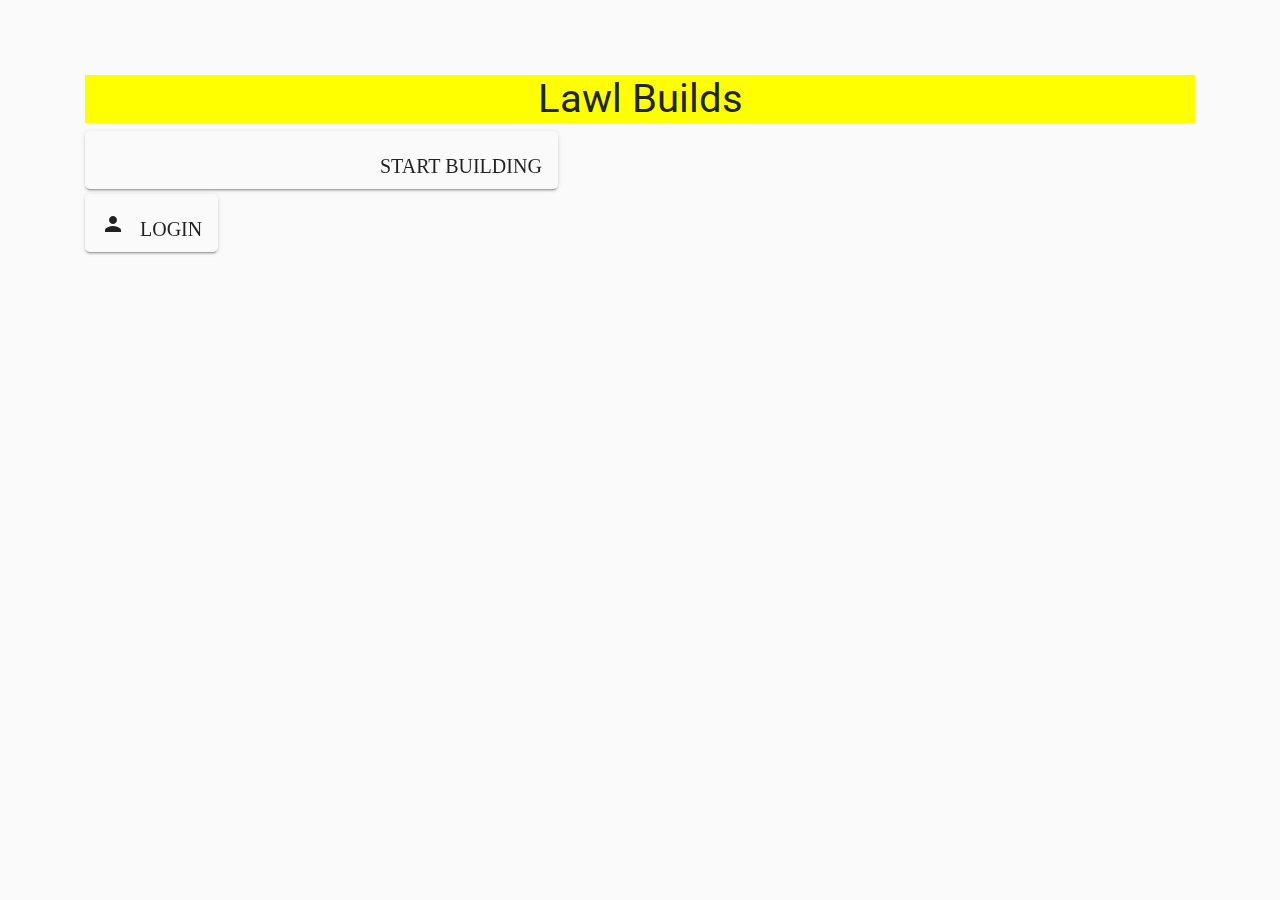
==== public/index.html @ fade8433 "guest login" ====
<!doctype html>
<html lang="en">

<head>
  <meta charset="utf-8">
  <meta name="viewport" content="width=device-width, initial-scale=1, shrink-to-fit=no">
  <link rel="stylesheet" href="https://fonts.googleapis.com/css?family=Roboto:300,400,500,700|Material+Icons">
  <link rel="stylesheet" href="styles/bootstrap-material-design.min.css">
  <!-- <link rel="stylesheet" href="https://www.gstatic.com/firebasejs/ui/4.6.1/firebase-ui-auth.css"> -->
  <link rel="stylesheet" href="styles/main.css">
  <title>Lawl Builds</title>
</head>

<body id="loginPage">
  <div class="container page-container">
    <div id="title">
    <h1 class="mx-auto">Lawl Builds</h1>
    </div>
    
    <div>
      <button id="guestButton" type="button" class="btn btn-raised btn-lg"><i class="material-icons">no_accounts</i>&nbsp;&nbsp;&nbsp;Start Building</button>
    </div>

    <div>
      <button id="loginButton" type="button" class="btn btn-raised btn-lg" data-toggle="modal" data-target="#newLogin"><i class="material-icons">person</i>&nbsp;&nbsp;&nbsp;Login</button>
    </div>
   
<!--Modal: Login / Register Form-->
<div class="modal fade" id="newLogin" tabindex="-1" role="dialog" aria-labelledby="myModalLabel" aria-hidden="true">
  <div class="modal-dialog cascading-modal" role="document">
    <div class="modal-content"><!--Content-->
      <div class="modal-c-tabs"><!--Modal tabs-->
        <ul class="nav nav-tabs md-tabs tabs-2 light-blue darken-3" role="tablist">
          <li class="nav-item">
            <a class="nav-link active" data-toggle="tab" href="#loginPanel" role="tab"><i class="fas fa-user mr-1"></i>
              Login</a>
          </li>
          <li class="nav-item">
            <a class="nav-link" data-toggle="tab" href="#registerPanel" role="tab"><i class="fas fa-user-plus mr-1"></i>
              Register</a>
          </li>
        </ul>
        <div class="tab-content">
          <div class="tab-pane fade in show active" id="loginPanel" role="tabpanel">
            <div class="modal-body mb-1">
              <div class="md-form form-sm">
                <label for="inputEmail" class=""></label>
                <input type="text" id="inputEmail" class="form-control" placeholder="Email">
              </div>
              <div class="md-form form-sm">
                <i class="fas fa-lock prefix"></i>
                <label for="inputPassword"></label>
                <input type="password" id="inputPassword" class="form-control" placeholder="Password">
              </div>
            </div>
            <!--Footer-->
            <div class="modal-footer">
              <button type="button" class="btn btn-outline-info" data-dismiss="modal">Close</button>
              <button id="submitLogin" type="button" class="btn btn-outline-info">Log in</button>
            </div>
          </div>

          <div class="tab-pane fade" id="registerPanel" role="tabpanel">
            <!--Body-->
            <div class="modal-body">
              <div class="md-form form-sm">
                <i class="fas fa-envelope prefix"></i>
                <label for="inputNewEmail"></label>
                <input type="text" id="inputNewEmail" class="form-control" placeholder="Email">
              </div>

              <div class="md-form form-sm">
                <i class="fas fa-lock prefix"></i>
                <label for="inputNewPassword"></label>
                <input type="password" id="inputNewPassword" class="form-control" placeholder="Password - 6 Digits or More">
              </div>

              <div class="md-form form-sm">
                <i class="fas fa-lock prefix"></i>
                <label for="inputRepeatPassword"></label>
                <input type="password" id="inputRepeatPassword" class="form-control" placeholder="Repeat Password">
              </div>
            </div>
            <!--Footer-->
            <div class="modal-footer">
              <button type="button" class="btn btn-outline-info waves-effect ml-auto" data-dismiss="modal">Close</button>
              <button id="newAccountButton" class="btn btn-outline-info">Create</button>
            </div>
          </div>
        </div>
      </div>
    </div>
  </div>
</div>

  <script src="scripts/jquery.min.js"></script>
  <script src="scripts/popper.js"></script>
  <script src="scripts/bootstrap-material-design.js"></script>
  <script>$("body").bootstrapMaterialDesign();</script>
  <script src="/__/firebase/7.18.0/firebase-app.js"></script>
  <script src="/__/firebase/7.18.0/firebase-analytics.js"></script>
  <script src="/__/firebase/7.18.0/firebase-auth.js"></script>
  <script src="/__/firebase/7.18.0/firebase-firestore.js"></script>
  <script src="/__/firebase/init.js"></script>
  <script src="scripts/main.js"></script>
</body>

</html>
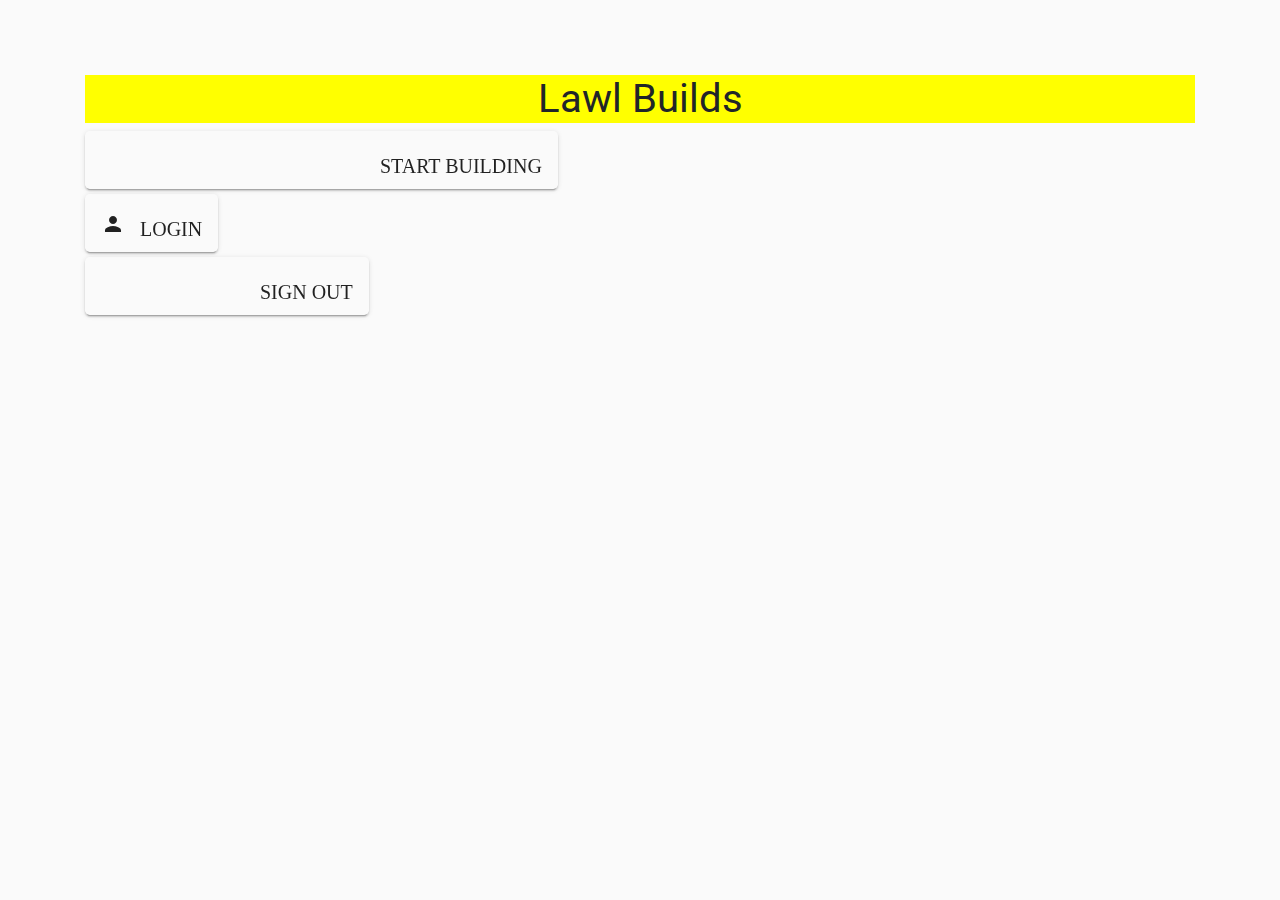
==== commit 75e1beb4: "login anon" ====
--- a/public/index.html
+++ b/public/index.html
@@ -18,11 +18,15 @@
     </div>
     
     <div>
-      <button id="guestButton" type="button" class="btn btn-raised btn-lg"><i class="material-icons">no_accounts</i>&nbsp;&nbsp;&nbsp;Start Building</button>
+      <button id="buildPageRedirect" type="button" class="btn btn-raised btn-lg"><i class="material-icons">no_accounts</i>&nbsp;&nbsp;&nbsp;Start Building</button>
     </div>
 
     <div>
       <button id="loginButton" type="button" class="btn btn-raised btn-lg" data-toggle="modal" data-target="#newLogin"><i class="material-icons">person</i>&nbsp;&nbsp;&nbsp;Login</button>
+    </div>
+
+    <div>
+      <button id="signOutButton" type="button" class="btn btn-raised btn-lg"><i class="material-icons">logout</i>&nbsp;&nbsp;&nbsp;Sign Out</button>
     </div>
    
 <!--Modal: Login / Register Form-->
@@ -84,7 +88,7 @@
             <!--Footer-->
             <div class="modal-footer">
               <button type="button" class="btn btn-outline-info waves-effect ml-auto" data-dismiss="modal">Close</button>
-              <button id="newAccountButton" class="btn btn-outline-info">Create</button>
+              <button id="submitNewAccount" class="btn btn-outline-info">Create</button>
             </div>
           </div>
         </div>
--- a/public/styles/main.css
+++ b/public/styles/main.css
@@ -82,6 +82,12 @@
     width: 100%;
 }
 
+.itemIMG {
+    float:left;
+    object-fit: cover;
+    width: 10%;
+}
+
 i {
     margin-top: 10px;
 }
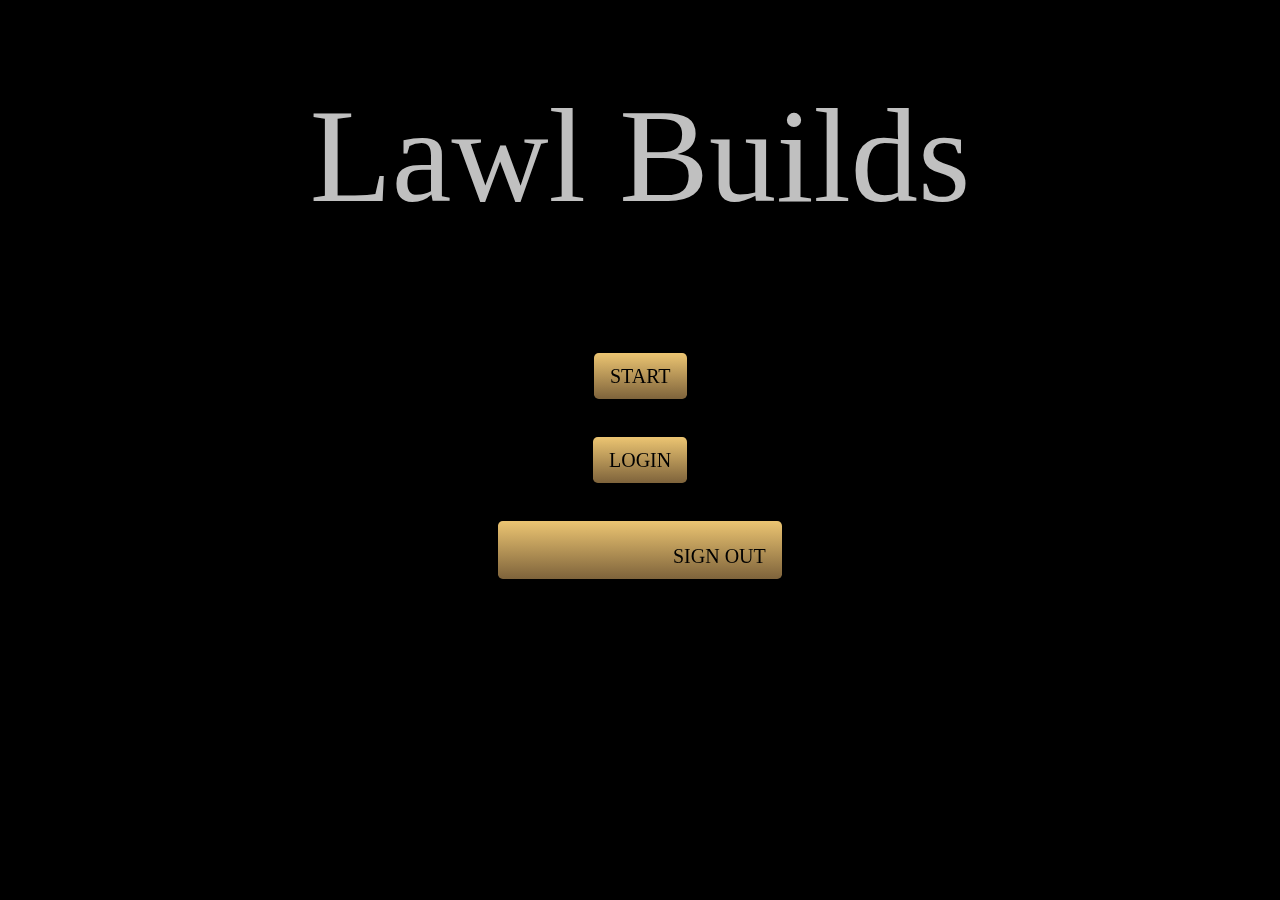
==== commit fcbef898: "css black mode" ====
--- a/public/index.html
+++ b/public/index.html
@@ -14,17 +14,17 @@
 <body id="loginPage">
   <div class="container page-container">
     <div id="title">
-    <h1 class="mx-auto">Lawl Builds</h1>
+    <h1 class="mx-auto scene-heading-mega">Lawl Builds</h1>
     </div>
-    
+    <hr>
     <div>
-      <button id="buildPageRedirect" type="button" class="btn btn-raised btn-lg"><i class="material-icons">no_accounts</i>&nbsp;&nbsp;&nbsp;Start Building</button>
+      <button id="buildPageRedirect" type="button" class="btn btn-lg">Start</button>
     </div>
-
+    <hr>
     <div>
-      <button id="loginButton" type="button" class="btn btn-raised btn-lg" data-toggle="modal" data-target="#newLogin"><i class="material-icons">person</i>&nbsp;&nbsp;&nbsp;Login</button>
+      <button id="loginButton" type="button" class="btn btn-lg" data-toggle="modal" data-target="#newLogin">Login</button>
     </div>
-
+    <hr>
     <div>
       <button id="signOutButton" type="button" class="btn btn-raised btn-lg"><i class="material-icons">logout</i>&nbsp;&nbsp;&nbsp;Sign Out</button>
     </div>
@@ -36,11 +36,11 @@
       <div class="modal-c-tabs"><!--Modal tabs-->
         <ul class="nav nav-tabs md-tabs tabs-2 light-blue darken-3" role="tablist">
           <li class="nav-item">
-            <a class="nav-link active" data-toggle="tab" href="#loginPanel" role="tab"><i class="fas fa-user mr-1"></i>
+            <a id = "loginTab" class="nav-link active" data-toggle="tab" href="#loginPanel" role="tab"><i class="fas fa-user mr-1"></i>
               Login</a>
           </li>
           <li class="nav-item">
-            <a class="nav-link" data-toggle="tab" href="#registerPanel" role="tab"><i class="fas fa-user-plus mr-1"></i>
+            <a id = "registerTab" class="nav-link" data-toggle="tab" href="#registerPanel" role="tab"><i class="fas fa-user-plus mr-1"></i>
               Register</a>
           </li>
         </ul>
@@ -70,13 +70,13 @@
               <div class="md-form form-sm">
                 <i class="fas fa-envelope prefix"></i>
                 <label for="inputNewEmail"></label>
-                <input type="text" id="inputNewEmail" class="form-control" placeholder="Email">
+                <input type="text" id="inputRegisterEmail" class="form-control" placeholder="Email">
               </div>
 
               <div class="md-form form-sm">
                 <i class="fas fa-lock prefix"></i>
                 <label for="inputNewPassword"></label>
-                <input type="password" id="inputNewPassword" class="form-control" placeholder="Password - 6 Digits or More">
+                <input type="password" id="inputRegisterPassword" class="form-control" placeholder="Password - 6 Digits or More">
               </div>
 
               <div class="md-form form-sm">
@@ -88,7 +88,7 @@
             <!--Footer-->
             <div class="modal-footer">
               <button type="button" class="btn btn-outline-info waves-effect ml-auto" data-dismiss="modal">Close</button>
-              <button id="submitNewAccount" class="btn btn-outline-info">Create</button>
+              <button id="submitRegisterAccount" class="btn btn-outline-info">Create</button>
             </div>
           </div>
         </div>
--- a/public/styles/main.css
+++ b/public/styles/main.css
@@ -1,12 +1,53 @@
 body {}
 
-#mainPage {
-    /* background-image: url("https://cdn.britannica.com/s:800x450,c:crop/66/195966-138-F9E7A828/facts-turtles.jpg"); */
-}
-
-#title{
-    background-color: yellow;
-}
+#loginPage {
+    background-color: black;
+    text-align: center;
+    background-image: url("https://lolstatic-a.akamaihd.net/frontpage/apps/prod/signup/en_US/8e94ec10717c7745c7506cd9597327cb3d12485b/assets/en_US/assets/divider.png");
+    /* background-image: url("https://lolstatic-a.akamaihd.net/frontpage/apps/prod/artbook/en_US/f31d8b829b603b4b65fdff2475bd0803ced0179d/assets/content/introduction/cover/i.png"); */
+    background-position: center;
+    background-repeat: no-repeat;
+}
+
+#loginPage > .img{
+    margin-top: 100vh;
+}
+
+#loginPanel {
+    background-color: black;
+}
+
+#buildPageRedirect, #loginButton, #signOutButton {
+    background-color: black;
+    color:black;
+    /* border: 2px solid #7e633b; */
+    background: linear-gradient(180deg,#ecc572 0,#7e633b);
+}
+
+#inputEmail, #inputPassword, #inputRegisterEmail, #inputRegisterPassword, #inputRepeatPassword {
+    background: transparent;
+    border: 0px solid #7e633b;
+    width: 100%;
+    border-bottom-width: 1px;
+}
+
+.nav-tabs {
+    background-color: black;
+}
+
+/* .nav-link {
+    background-color: #7e633b;
+} */
+
+#loginTab, #registerTab {
+    color: #7e633b;
+}
+
+#title {
+    margin-bottom: 100px;
+    color: silver;
+}
+
 .page-container {
     margin-top: 75px;
 }
@@ -24,32 +65,58 @@
 
 #homeContainer {
     height: 20%;
-    width: 10%;
+    width: 5%;
     background-color: rgb(40, 0, 0);
+    order: 1;
+    position: relative;
+}
+
+#homeButton {
+    position: absolute;
+    bottom: 0;                  
 }
 
 #itemsContainer {
     height: 20%;
-    width: 46.6666%;
+    width: 70%;
     background-color: rgb(80, 0, 0);
+    order: 2;
+    position: relative;
+}
+
+#backButton {
+    position: absolute;
+    bottom: 0;                  
 }
 
 #backContainer {
     height: 20%;
-    width: 10%;
+    width: 5%;
     background-color: rgb(120, 0, 0);
+    order: 3;
+    position: relative;
 }
 
 #selectContainer {
     height: 20%;
-    width: 33.3334%;
+    width: 20%;
     background-color: rgb(0, 40, 0);
+    order: 4;
+    position: relative;
+    justify-content: center;
+}
+#selectButton {
+    position: absolute;
+    bottom: 0;
 }
 
 #allItemsContainer {
+    display: inline-flex;
+    flex-wrap: wrap;
     height: 80%;
     width: 80%;
     background-color: rgb(0, 0, 80);
+    order: 5
 }
 
 #champContainer {
@@ -58,6 +125,7 @@
     background-color: rgb(0, 0, 0);
     display: flex;
     flex-flow: column wrap;
+    order: 6;
 }
 
 #champImgContainer {
@@ -77,7 +145,8 @@
     width: 100%;
     background-color: rgb(0, 0, 40);
 }
-img {
+
+/* img {
     object-fit: cover;
     width: 100%;
 }
@@ -86,12 +155,53 @@
     float:left;
     object-fit: cover;
     width: 10%;
-}
+    position: relative;
+} */
 
 i {
     margin-top: 10px;
 }
 
-button {
-    font-family: Georgia, 'Times New Roman', Times, serif;
+.btn {
+    background-color: white;
+    font-family: Beaufort for LOL,serif;
+}
+
+h1 {
+    font-family: serif;
+    font-size: 8.4rem;
+}
+
+.itemIMGcontainer {
+    position: relative;
+}
+
+.itemIMGcontainer>div>.tooltiptext {
+    visibility: hidden;
+    background-color: black;
+    color: #fff;
+    border-radius: 6px;
+    padding: 5px 0;
+    position: absolute;
+    top: 0px;
+    left: 100%;
+    min-width: 300px;
+    z-index: 10000;
+}
+
+.itemIMGcontainer:hover>div>.tooltiptext {
+    visibility: visible;
+}
+
+.itemname {
+    text-align: center;
+    font-size: 1.5em;
+}
+
+.itemplaintext {
+    text-align: center;
+}
+
+.itemdescription {
+    text-align: left;
 }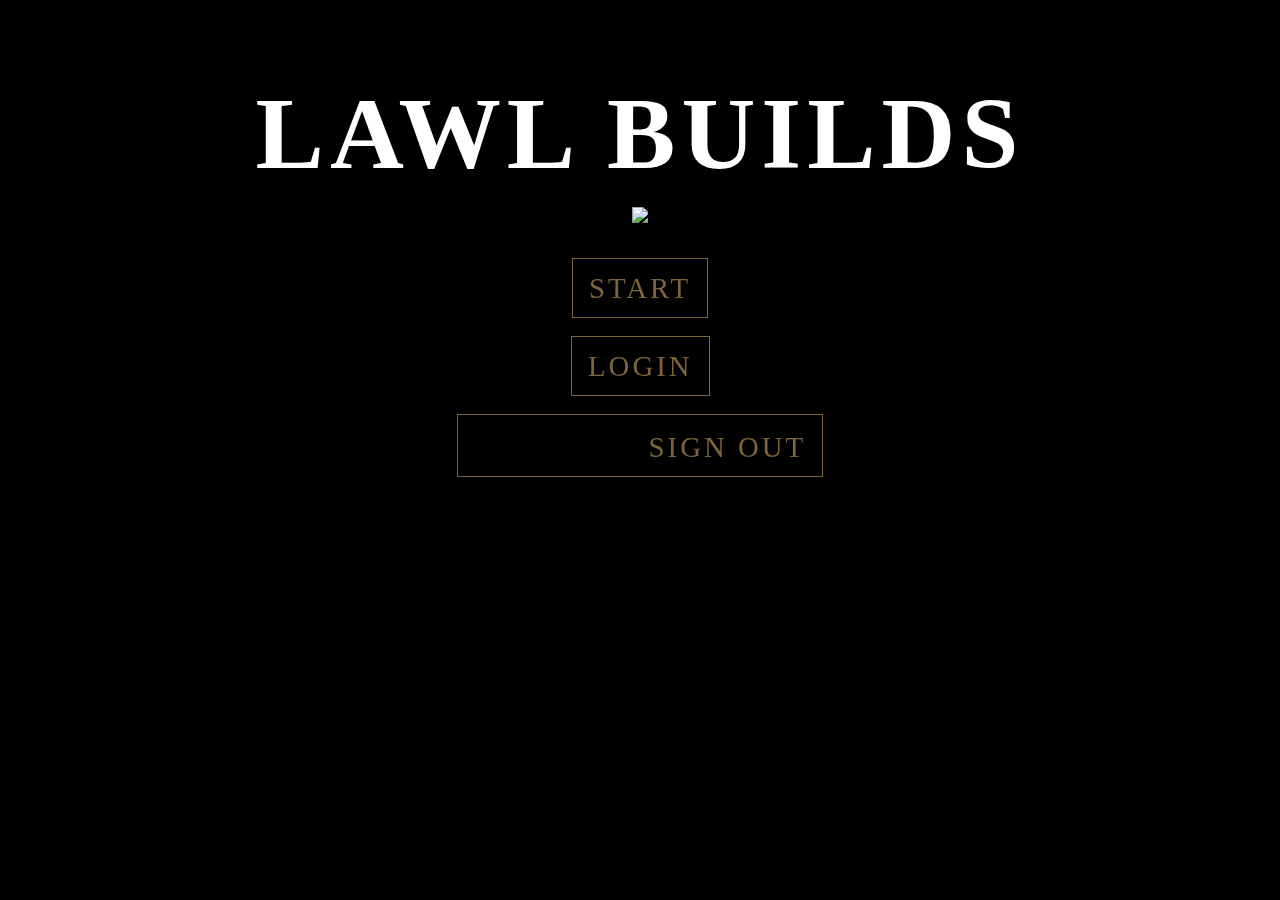
==== commit 4851b05b: "dark mode more additions" ====
--- a/public/index.html
+++ b/public/index.html
@@ -14,19 +14,20 @@
 <body id="loginPage">
   <div class="container page-container">
     <div id="title">
-    <h1 class="mx-auto scene-heading-mega">Lawl Builds</h1>
+    <h1 class="mx-auto">Lawl Builds</h1>
+    </div>
+    <div id="divider">
+      <img src="https://lolstatic-a.akamaihd.net/frontpage/apps/prod/signup/en_US/8e94ec10717c7745c7506cd9597327cb3d12485b/assets/en_US/assets/divider.png">
     </div>
     <hr>
     <div>
-      <button id="buildPageRedirect" type="button" class="btn btn-lg">Start</button>
+      <button id="buildPageRedirect" type="button" class="btn">Start</button>
     </div>
-    <hr>
     <div>
-      <button id="loginButton" type="button" class="btn btn-lg" data-toggle="modal" data-target="#newLogin">Login</button>
+      <button id="loginButton" type="button" class="btn" data-toggle="modal" data-target="#newLogin">Login</button>
     </div>
-    <hr>
     <div>
-      <button id="signOutButton" type="button" class="btn btn-raised btn-lg"><i class="material-icons">logout</i>&nbsp;&nbsp;&nbsp;Sign Out</button>
+      <button id="signOutButton" type="button" class="btn"><i class="material-icons">logout</i>&nbsp;&nbsp;&nbsp;Sign Out</button>
     </div>
    
 <!--Modal: Login / Register Form-->
@@ -34,7 +35,7 @@
   <div class="modal-dialog cascading-modal" role="document">
     <div class="modal-content"><!--Content-->
       <div class="modal-c-tabs"><!--Modal tabs-->
-        <ul class="nav nav-tabs md-tabs tabs-2 light-blue darken-3" role="tablist">
+        <ul class="nav nav-tabs md-tabs tabs-3 light-blue darken-3" role="tablist">
           <li class="nav-item">
             <a id = "loginTab" class="nav-link active" data-toggle="tab" href="#loginPanel" role="tab"><i class="fas fa-user mr-1"></i>
               Login</a>
@@ -44,12 +45,12 @@
               Register</a>
           </li>
         </ul>
-        <div class="tab-content">
+        <div id="tabBody"class="tab-content">
           <div class="tab-pane fade in show active" id="loginPanel" role="tabpanel">
             <div class="modal-body mb-1">
               <div class="md-form form-sm">
-                <label for="inputEmail" class=""></label>
-                <input type="text" id="inputEmail" class="form-control" placeholder="Email">
+                <label for="inputEmail"></label>
+                <input type="email" id="inputEmail" class="form-control" placeholder="Email"> <span class="focus-border"></span>
               </div>
               <div class="md-form form-sm">
                 <i class="fas fa-lock prefix"></i>
@@ -59,8 +60,8 @@
             </div>
             <!--Footer-->
             <div class="modal-footer">
-              <button type="button" class="btn btn-outline-info" data-dismiss="modal">Close</button>
-              <button id="submitLogin" type="button" class="btn btn-outline-info">Log in</button>
+              <button id="submitClose" type="button" class="btn" data-dismiss="modal">Close</button>
+              <button id="submitLogin" type="button" class="btn">Log in</button>
             </div>
           </div>
 
@@ -87,8 +88,8 @@
             </div>
             <!--Footer-->
             <div class="modal-footer">
-              <button type="button" class="btn btn-outline-info waves-effect ml-auto" data-dismiss="modal">Close</button>
-              <button id="submitRegisterAccount" class="btn btn-outline-info">Create</button>
+              <button id="submitClose" type="button" class="btn" data-dismiss="modal">Close</button>
+              <button id="submitRegisterAccount" class="btn">Create</button>
             </div>
           </div>
         </div>
--- a/public/styles/main.css
+++ b/public/styles/main.css
@@ -3,49 +3,66 @@
 #loginPage {
     background-color: black;
     text-align: center;
-    background-image: url("https://lolstatic-a.akamaihd.net/frontpage/apps/prod/signup/en_US/8e94ec10717c7745c7506cd9597327cb3d12485b/assets/en_US/assets/divider.png");
     /* background-image: url("https://lolstatic-a.akamaihd.net/frontpage/apps/prod/artbook/en_US/f31d8b829b603b4b65fdff2475bd0803ced0179d/assets/content/introduction/cover/i.png"); */
     background-position: center;
     background-repeat: no-repeat;
 }
 
-#loginPage > .img{
-    margin-top: 100vh;
-}
-
-#loginPanel {
-    background-color: black;
-}
-
-#buildPageRedirect, #loginButton, #signOutButton {
-    background-color: black;
-    color:black;
+#loginPanel,
+#registerPanel, #tabBody {
+    background-color: black;
+}
+.nav-tabs{
+    background-color: #3b3b3b !important; 
+}
+
+.modal {
+    position: center;
+    left: 50%;
+    top: 50%;
+    transform: translate(-50%, -50%);
+    margin: 0px -50px -50px -50px;
+    
+}
+
+#buildPageRedirect,
+#loginButton,
+#signOutButton {
     /* border: 2px solid #7e633b; */
-    background: linear-gradient(180deg,#ecc572 0,#7e633b);
-}
-
-#inputEmail, #inputPassword, #inputRegisterEmail, #inputRegisterPassword, #inputRepeatPassword {
-    background: transparent;
-    border: 0px solid #7e633b;
-    width: 100%;
-    border-bottom-width: 1px;
+    color: #7e633b;
+    position: relative;
+    /* background: linear-gradient(180deg,#ecc572 0,#815500); */
+    font-size: 1.8rem;
+    letter-spacing: 3px;
+    margin-bottom: 20px;
+}
+
+#submitLogin,
+#submitClose,
+#submitRegisterAccount {
+    margin-right: 5px;
+    color: #ecc572;
+    transition: none;
+    box-shadow: none;
+    text-shadow: none;
+}
+
+.form-control {
+    border-bottom: 2px solid #ecc572;
+    border-color: #ecc572;
 }
 
 .nav-tabs {
     background-color: black;
 }
 
-/* .nav-link {
-    background-color: #7e633b;
-} */
-
-#loginTab, #registerTab {
-    color: #7e633b;
+#loginTab,
+#registerTab {
+    color: #ecc572;
 }
 
 #title {
-    margin-bottom: 100px;
-    color: silver;
+    color: white;
 }
 
 .page-container {
@@ -71,9 +88,13 @@
     position: relative;
 }
 
-#homeButton {
-    position: absolute;
-    bottom: 0;                  
+#homeButton,
+#backButton,
+#selectButton {
+    position: absolute;
+    bottom: 0;
+    background-color: black;
+    color: #7e633b;
 }
 
 #itemsContainer {
@@ -86,7 +107,7 @@
 
 #backButton {
     position: absolute;
-    bottom: 0;                  
+    bottom: 0;
 }
 
 #backContainer {
@@ -105,6 +126,7 @@
     position: relative;
     justify-content: center;
 }
+
 #selectButton {
     position: absolute;
     bottom: 0;
@@ -163,13 +185,32 @@
 }
 
 .btn {
-    background-color: white;
-    font-family: Beaufort for LOL,serif;
+    border-radius: 0 !important;
+    font-family: serif;
+    border: 0 solid;
+    box-shadow: inset 0 0 20px rgba(255, 255, 255, 0);
+    outline: 1px solid;
+    outline-color:#7e633b;
+    outline-offset: 0px;
+    transition: all 1250ms cubic-bezier(0.19, 1, 0.22, 1);
+}
+
+.btn:hover {
+    border: 1px solid;
+    box-shadow: inset 0 0 20px rgba(255, 255, 255, .5), 0 0 20px rgba(255, 255, 255, .2);
+    outline-color: rgba(255, 255, 255, 0);
+    outline-offset: 15px;
+    text-shadow: 1px 1px 2px #ecc572;
 }
 
 h1 {
-    font-family: serif;
-    font-size: 8.4rem;
+    font-size: 8vw;
+    font-family: "Times New Roman", Times, serif;
+    font-family: Beaufort for LOL, serif;
+    font-weight: 700;
+    text-transform: uppercase;
+    letter-spacing: 6px;
+    line-height: 1.16;
 }
 
 .itemIMGcontainer {
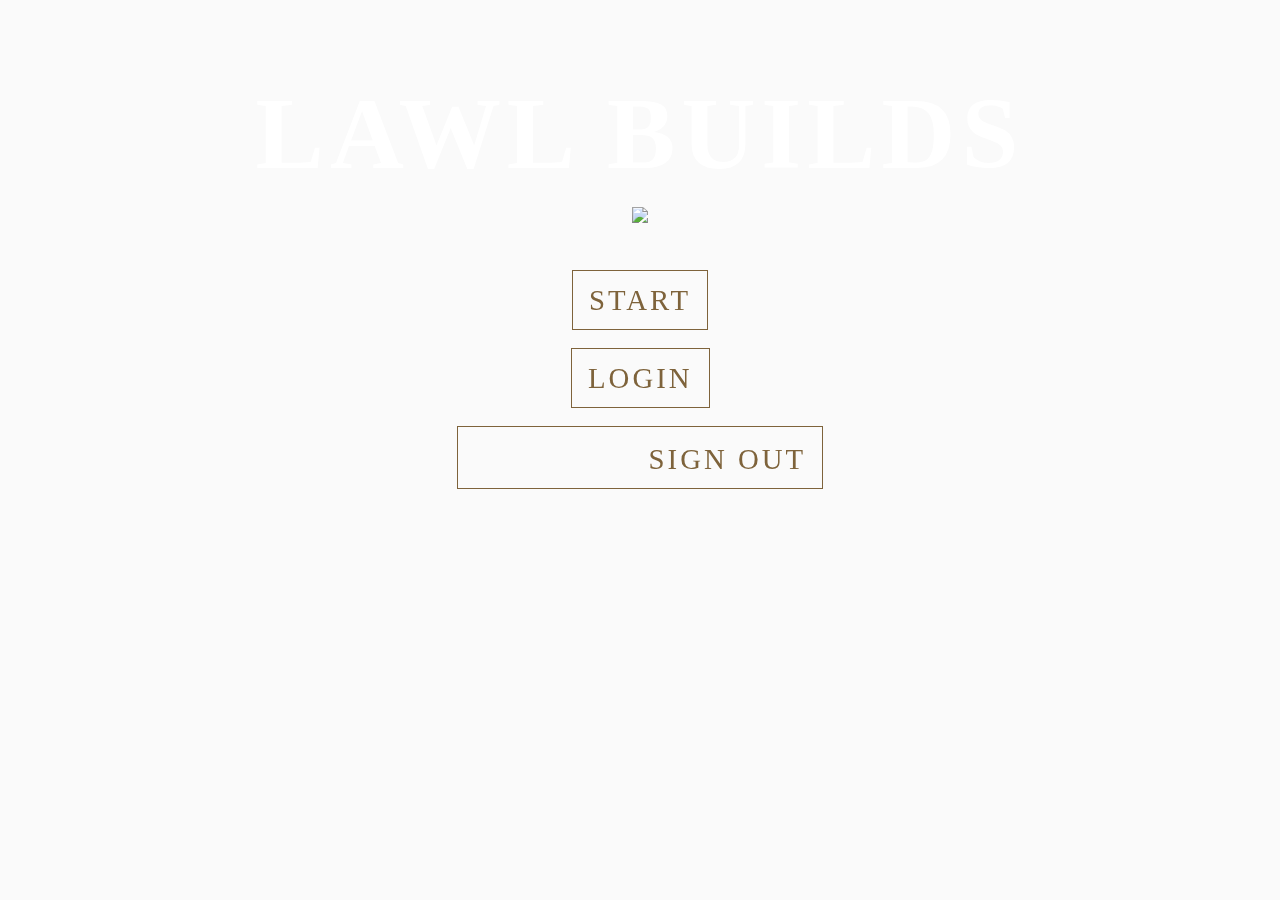
==== commit 17394cd6: "adding items to the 6 item frame" ====
--- a/public/index.html
+++ b/public/index.html
@@ -16,10 +16,9 @@
     <div id="title">
     <h1 class="mx-auto">Lawl Builds</h1>
     </div>
-    <div id="divider">
+    <div id="divider" style="margin-bottom: 5vh;">
       <img src="https://lolstatic-a.akamaihd.net/frontpage/apps/prod/signup/en_US/8e94ec10717c7745c7506cd9597327cb3d12485b/assets/en_US/assets/divider.png">
     </div>
-    <hr>
     <div>
       <button id="buildPageRedirect" type="button" class="btn">Start</button>
     </div>
--- a/public/styles/main.css
+++ b/public/styles/main.css
@@ -1,29 +1,33 @@
-body {}
+body {
+    /* background-color: black; */
+    /* background-image: url("https://wallpapercave.com/wp/wp3484903.jpg"); */
+}
 
 #loginPage {
-    background-color: black;
-    text-align: center;
-    /* background-image: url("https://lolstatic-a.akamaihd.net/frontpage/apps/prod/artbook/en_US/f31d8b829b603b4b65fdff2475bd0803ced0179d/assets/content/introduction/cover/i.png"); */
+    /* background-image: url("https://wallpapercave.com/wp/wp3159847.jpg"); */
+    background-image: url("http://lol-stats.net/uploads/X0geMjIXBEZOVO5U7CvrqJW3shfN1NaI57cmgyxZ.jpeg");
+    text-align: center;
     background-position: center;
     background-repeat: no-repeat;
 }
 
 #loginPanel,
-#registerPanel, #tabBody {
-    background-color: black;
-}
-.nav-tabs{
-    background-color: #3b3b3b !important; 
-}
-
-.modal {
+#registerPanel,
+#tabBody {
+    background-color: black;
+}
+
+.nav-tabs {
+    background-color: #3b3b3b !important;
+}
+
+/* .modal {
     position: center;
     left: 50%;
     top: 50%;
     transform: translate(-50%, -50%);
     margin: 0px -50px -50px -50px;
-    
-}
+} */
 
 #buildPageRedirect,
 #loginButton,
@@ -31,6 +35,7 @@
     /* border: 2px solid #7e633b; */
     color: #7e633b;
     position: relative;
+    /* background-color: rgba(0, 0, 0, 0.8); */
     /* background: linear-gradient(180deg,#ecc572 0,#815500); */
     font-size: 1.8rem;
     letter-spacing: 3px;
@@ -48,8 +53,10 @@
 }
 
 .form-control {
-    border-bottom: 2px solid #ecc572;
+    border-bottom: 1px solid #ecc572;
     border-color: #ecc572;
+    transition: linear;
+    
 }
 
 .nav-tabs {
@@ -83,7 +90,7 @@
 #homeContainer {
     height: 20%;
     width: 5%;
-    background-color: rgb(40, 0, 0);
+    background-color: black;
     order: 1;
     position: relative;
 }
@@ -100,7 +107,7 @@
 #itemsContainer {
     height: 20%;
     width: 70%;
-    background-color: rgb(80, 0, 0);
+    background-color: black;
     order: 2;
     position: relative;
 }
@@ -113,7 +120,7 @@
 #backContainer {
     height: 20%;
     width: 5%;
-    background-color: rgb(120, 0, 0);
+    background-color: black;
     order: 3;
     position: relative;
 }
@@ -121,15 +128,9 @@
 #selectContainer {
     height: 20%;
     width: 20%;
-    background-color: rgb(0, 40, 0);
+    background-color: black;
     order: 4;
     position: relative;
-    justify-content: center;
-}
-
-#selectButton {
-    position: absolute;
-    bottom: 0;
 }
 
 #allItemsContainer {
@@ -137,14 +138,14 @@
     flex-wrap: wrap;
     height: 80%;
     width: 80%;
-    background-color: rgb(0, 0, 80);
+    background-color: black;
     order: 5
 }
 
 #champContainer {
     height: 80%;
     width: 20%;
-    background-color: rgb(0, 0, 0);
+    background-color: black;
     display: flex;
     flex-flow: column wrap;
     order: 6;
@@ -153,19 +154,19 @@
 #champImgContainer {
     width: 100%;
     height: calc(100%/3);
-    background-color: rgb(0, 80, 0);
+    background-color: black;
 }
 
 #champLvlContainer {
     height: calc(100%/3);
     width: 100%;
-    background-color: rgb(0, 120, 0);
+    background-color: black;
 }
 
 #champStatsContainer {
     height: calc(100%/3);
     width: 100%;
-    background-color: rgb(0, 0, 40);
+    background-color: black;
 }
 
 /* img {
@@ -190,7 +191,7 @@
     border: 0 solid;
     box-shadow: inset 0 0 20px rgba(255, 255, 255, 0);
     outline: 1px solid;
-    outline-color:#7e633b;
+    outline-color: #7e633b;
     outline-offset: 0px;
     transition: all 1250ms cubic-bezier(0.19, 1, 0.22, 1);
 }
@@ -200,13 +201,12 @@
     box-shadow: inset 0 0 20px rgba(255, 255, 255, .5), 0 0 20px rgba(255, 255, 255, .2);
     outline-color: rgba(255, 255, 255, 0);
     outline-offset: 15px;
-    text-shadow: 1px 1px 2px #ecc572;
 }
 
 h1 {
     font-size: 8vw;
-    font-family: "Times New Roman", Times, serif;
-    font-family: Beaufort for LOL, serif;
+    font-family: "Beaufort for LOL", serif;
+    /* font-family: "Times New Roman", Times, serif; */
     font-weight: 700;
     text-transform: uppercase;
     letter-spacing: 6px;
@@ -219,8 +219,8 @@
 
 .itemIMGcontainer>div>.tooltiptext {
     visibility: hidden;
-    background-color: black;
-    color: #fff;
+    background-color: rgba(0,0,0,0.9);
+    color: #7e633b;
     border-radius: 6px;
     padding: 5px 0;
     position: absolute;
@@ -230,6 +230,10 @@
     z-index: 10000;
 }
 
+.tooltiptext:hover {
+    display: none;
+}
+
 .itemIMGcontainer:hover>div>.tooltiptext {
     visibility: visible;
 }
@@ -245,4 +249,46 @@
 
 .itemdescription {
     text-align: left;
+}
+
+.grid {
+    justify-content: center;
+    background-color: transparent;
+    display: grid;
+    grid-template-columns: repeat(3, 69px);
+    grid-template-rows: repeat(3, 69px);
+}
+
+.grid-item {
+    border: thin solid #7e633b;
+}
+
+.modal-header {
+    width: 100%;
+    height:15vh;
+    background-color: black;
+    background-image: url("https://img.rankedboost.com/wp-content/uploads/2016/06/Season_2019_-_Default_Trim.png");
+    background-position: center;
+    background-repeat: no-repeat;
+    margin: 0;
+    padding: 0;
+}
+
+.grid-container {
+    position: relative;
+    display: block;
+}
+   
+#allChampionContainer {
+    display: inline-flex;
+    flex-wrap: wrap;
+    height: 100%;
+    width: 100%;
+    background-color: black;
+    text-align: center;
+}
+
+.hxNeHv {
+    display: flex;
+    flex-direction: row;
 }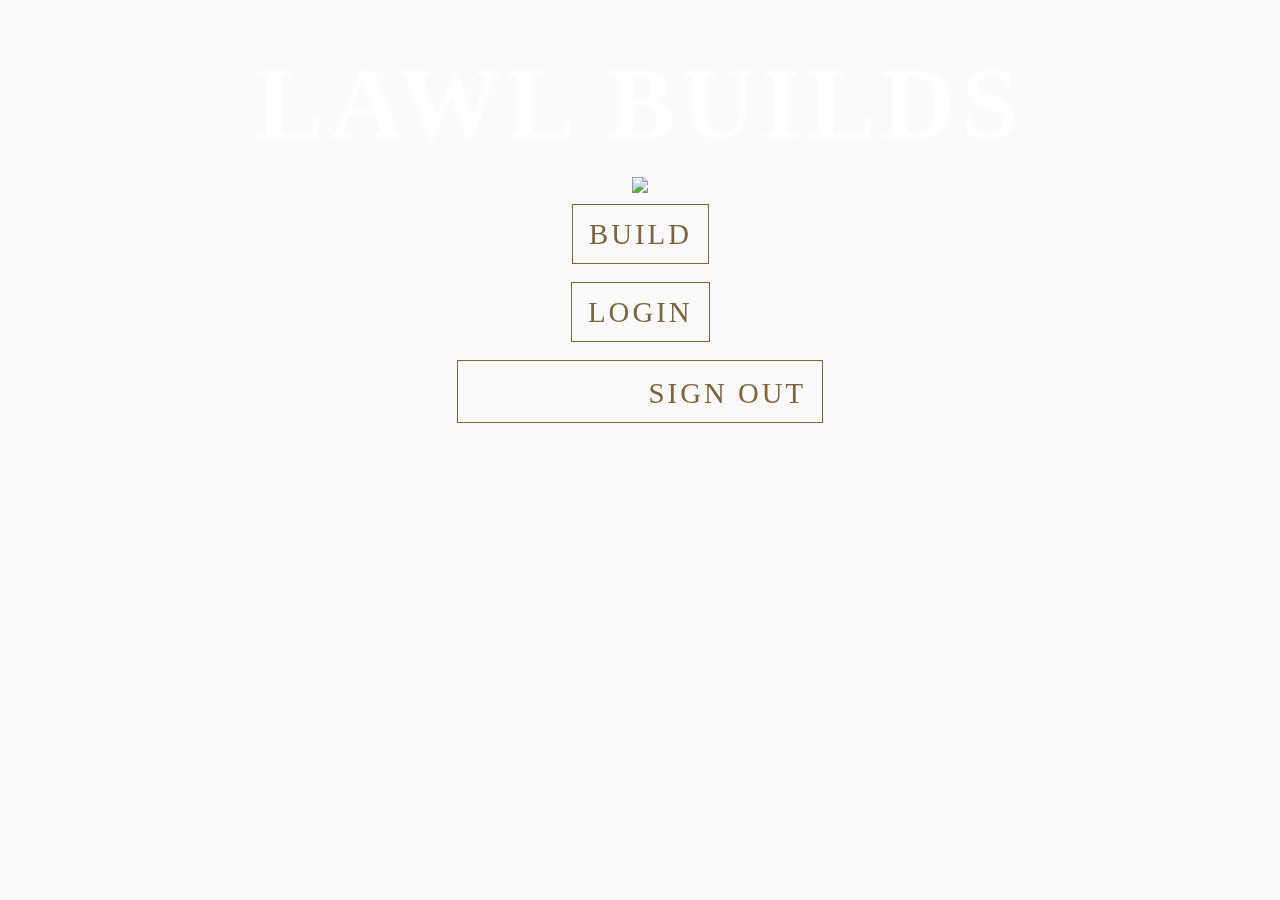
==== commit ff0222c3: "update to build containers" ====
--- a/public/index.html
+++ b/public/index.html
@@ -16,11 +16,11 @@
     <div id="title">
     <h1 class="mx-auto">Lawl Builds</h1>
     </div>
-    <div id="divider" style="margin-bottom: 5vh;">
+    <div id="divider" style="margin-bottom: 1vh;">
       <img src="https://lolstatic-a.akamaihd.net/frontpage/apps/prod/signup/en_US/8e94ec10717c7745c7506cd9597327cb3d12485b/assets/en_US/assets/divider.png">
     </div>
     <div>
-      <button id="buildPageRedirect" type="button" class="btn">Start</button>
+      <button id="buildPageRedirect" type="button" class="btn">Build</button>
     </div>
     <div>
       <button id="loginButton" type="button" class="btn" data-toggle="modal" data-target="#newLogin">Login</button>
--- a/public/styles/main.css
+++ b/public/styles/main.css
@@ -9,6 +9,13 @@
     text-align: center;
     background-position: center;
     background-repeat: no-repeat;
+}
+
+#buildPage {
+    /* background-image: url("https://pngimage.net/wp-content/uploads/2019/05/league-of-legends-jungle-map-png-1.png"); */
+    /* background-image: url("https://lolstatic-a.akamaihd.net/frontpage/apps/prod/clash-2018/en_US/a46e742ae82f9d4f9db8e34ba57873e513e727b7/assets/static/img/backgrounds/redeemed-bg.jpg"); */
+    /* background-image: url("https://lh3.googleusercontent.com/proxy/H7c4Rlyj_zhO8azC_IWmpiAIKycxcChc1ommaF5Uh87a1825rmQiHdReyhoEeh5bMZaNqID3uZMQOB-Ii8KAkMyHJQNhbkqhA4uCpRL9rbm0BxGenFHe9Ox3wKFvIuFqWWkeO5o5D27vYkAM1zsPkBZAbBFMxlh7I8-9S6r-_ZyR"); */
+    background-image: url("https://thumbs.gfycat.com/CompleteDecisiveKarakul-size_restricted.gif");
 }
 
 #loginPanel,
@@ -69,30 +76,40 @@
 }
 
 #title {
+    margin-top: 5vh;
     color: white;
-}
-
-.page-container {
-    margin-top: 75px;
-}
-
-#title {
-    text-align: center;
 }
 
 #buildContainer {
     display: inline-flex;
     flex-flow: wrap;
-    width: 100vw;
-    height: 100vh;
+    /* width: 100vw; */
+    height: 120vh;
+}
+
+#borderContainer {
+    width: 2%;
+    height: 20%;
+    order: 1;
 }
 
 #homeContainer {
     height: 20%;
     width: 5%;
-    background-color: black;
-    order: 1;
-    position: relative;
+    order: 2;
+    position: relative;
+}
+
+#itemsContainer {
+    height: 20%;
+    width: 66%;
+    order: 3;
+    position: relative;
+    text-align: center;
+}
+
+#title {
+    text-align: center;
 }
 
 #homeButton,
@@ -104,14 +121,6 @@
     color: #7e633b;
 }
 
-#itemsContainer {
-    height: 20%;
-    width: 70%;
-    background-color: black;
-    order: 2;
-    position: relative;
-}
-
 #backButton {
     position: absolute;
     bottom: 0;
@@ -120,66 +129,70 @@
 #backContainer {
     height: 20%;
     width: 5%;
-    background-color: black;
-    order: 3;
-    position: relative;
+    order: 4;
+    position: relative;
+}
+
+#borderContainer-2 {
+    height: 20%;
+    width: 2%;
+    order: 5;
 }
 
 #selectContainer {
     height: 20%;
     width: 20%;
-    background-color: black;
-    order: 4;
-    position: relative;
+    order: 6;
+    position: relative;
+}
+
+#borderContainer-3 {
+    width: 2%;
+    height: 80%;
+    order: 7;
 }
 
 #allItemsContainer {
     display: inline-flex;
     flex-wrap: wrap;
     height: 80%;
-    width: 80%;
-    background-color: black;
-    order: 5
+    width: 71%;
+    order: 8;
 }
 
 #champContainer {
     height: 80%;
-    width: 20%;
-    background-color: black;
+    width: 27%;
     display: flex;
     flex-flow: column wrap;
-    order: 6;
-}
-
-#champImgContainer {
-    width: 100%;
-    height: calc(100%/3);
-    background-color: black;
+    order: 9;
 }
 
 #champLvlContainer {
     height: calc(100%/3);
     width: 100%;
-    background-color: black;
 }
 
 #champStatsContainer {
     height: calc(100%/3);
     width: 100%;
-    background-color: black;
+}
+
+#champImgContainer {
+    width: 80%;
 }
 
 /* img {
     object-fit: cover;
     width: 100%;
-}
+}*/
 
 .itemIMG {
-    float:left;
-    object-fit: cover;
-    width: 10%;
-    position: relative;
-} */
+    border: 1px solid #7e633b;
+    width: 80%;
+    display: wrap;
+    /* margin: -5px; */
+} 
 
 i {
     margin-top: 10px;
@@ -256,7 +269,7 @@
     background-color: transparent;
     display: grid;
     grid-template-columns: repeat(3, 69px);
-    grid-template-rows: repeat(3, 69px);
+    grid-template-rows: repeat(2, 69px);
 }
 
 .grid-item {
@@ -278,7 +291,7 @@
     position: relative;
     display: block;
 }
-   
+
 #allChampionContainer {
     display: inline-flex;
     flex-wrap: wrap;
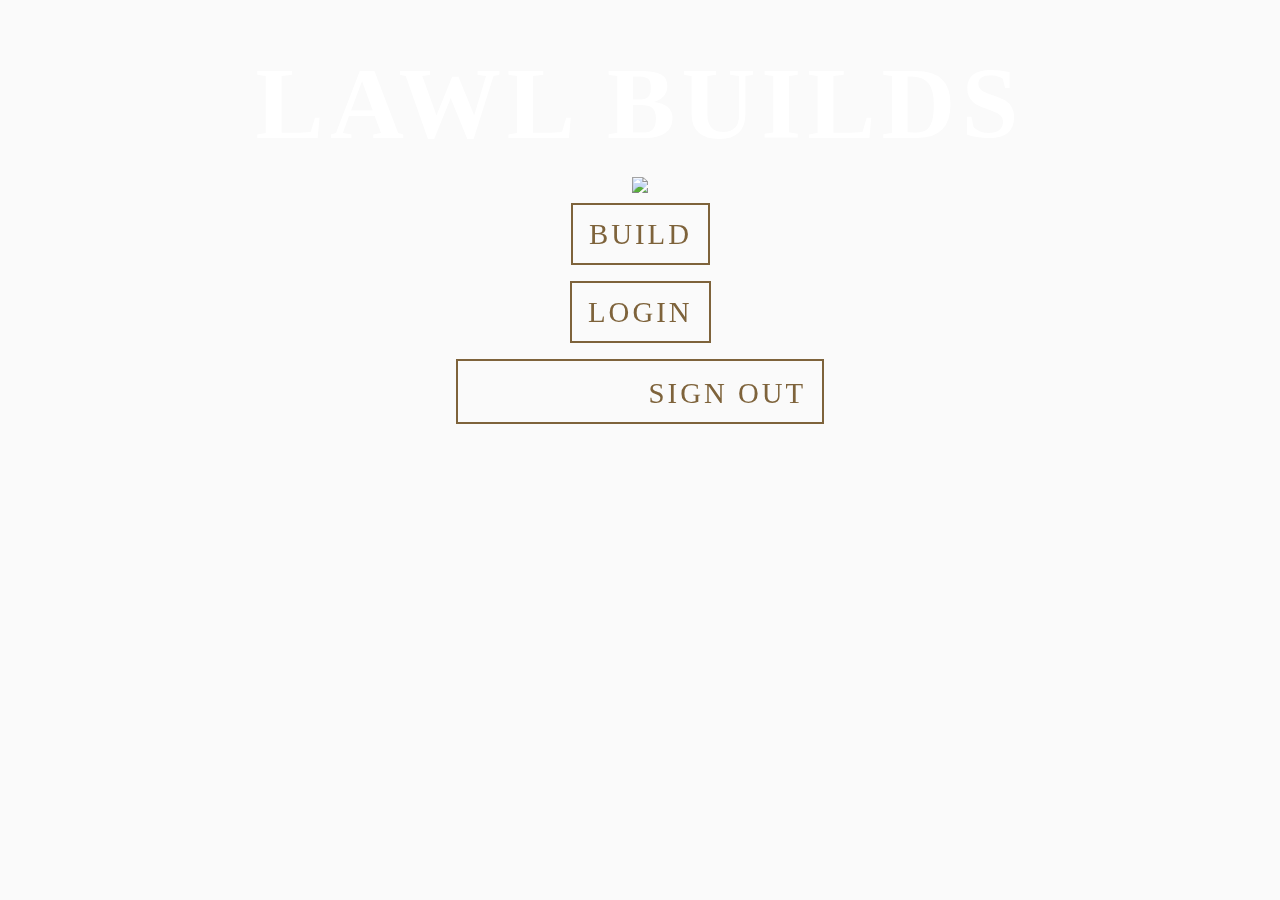
==== commit d6c08817: "list cards" ====
--- a/public/index.html
+++ b/public/index.html
@@ -6,7 +6,6 @@
   <meta name="viewport" content="width=device-width, initial-scale=1, shrink-to-fit=no">
   <link rel="stylesheet" href="https://fonts.googleapis.com/css?family=Roboto:300,400,500,700|Material+Icons">
   <link rel="stylesheet" href="styles/bootstrap-material-design.min.css">
-  <!-- <link rel="stylesheet" href="https://www.gstatic.com/firebasejs/ui/4.6.1/firebase-ui-auth.css"> -->
   <link rel="stylesheet" href="styles/main.css">
   <title>Lawl Builds</title>
 </head>
--- a/public/styles/main.css
+++ b/public/styles/main.css
@@ -1,21 +1,20 @@
-body {
-    /* background-color: black; */
-    /* background-image: url("https://wallpapercave.com/wp/wp3484903.jpg"); */
-}
-
 #loginPage {
-    /* background-image: url("https://wallpapercave.com/wp/wp3159847.jpg"); */
     background-image: url("http://lol-stats.net/uploads/X0geMjIXBEZOVO5U7CvrqJW3shfN1NaI57cmgyxZ.jpeg");
     text-align: center;
-    background-position: center;
     background-repeat: no-repeat;
+    background-size: cover;
+    background-attachment: fixed;
 }
 
 #buildPage {
     /* background-image: url("https://pngimage.net/wp-content/uploads/2019/05/league-of-legends-jungle-map-png-1.png"); */
     /* background-image: url("https://lolstatic-a.akamaihd.net/frontpage/apps/prod/clash-2018/en_US/a46e742ae82f9d4f9db8e34ba57873e513e727b7/assets/static/img/backgrounds/redeemed-bg.jpg"); */
     /* background-image: url("https://lh3.googleusercontent.com/proxy/H7c4Rlyj_zhO8azC_IWmpiAIKycxcChc1ommaF5Uh87a1825rmQiHdReyhoEeh5bMZaNqID3uZMQOB-Ii8KAkMyHJQNhbkqhA4uCpRL9rbm0BxGenFHe9Ox3wKFvIuFqWWkeO5o5D27vYkAM1zsPkBZAbBFMxlh7I8-9S6r-_ZyR"); */
-    background-image: url("https://thumbs.gfycat.com/CompleteDecisiveKarakul-size_restricted.gif");
+    /* background-image: url("https://thumbs.gfycat.com/CompleteDecisiveKarakul-size_restricted.gif"); */
+    background-image: url("https://images.contentstack.io/v3/assets/blt731acb42bb3d1659/blt7d22282a41a3a7a3/5fa99fc097f9f35d942e9bbb/Patch_10_23_Notes_Header_v2.jpg");
+    background-repeat: no-repeat;
+    background-size: cover;
+    background-attachment: fixed;
 }
 
 #loginPanel,
@@ -63,7 +62,7 @@
     border-bottom: 1px solid #ecc572;
     border-color: #ecc572;
     transition: linear;
-    
+
 }
 
 .nav-tabs {
@@ -113,7 +112,8 @@
 }
 
 #homeButton,
-#backButton,
+#saveButton,
+#itemSetButton,
 #selectButton {
     position: absolute;
     bottom: 0;
@@ -150,6 +150,7 @@
     width: 2%;
     height: 80%;
     order: 7;
+    background: rgba(0, 0, 0, 0.5);
 }
 
 #allItemsContainer {
@@ -157,7 +158,9 @@
     flex-wrap: wrap;
     height: 80%;
     width: 71%;
+    /* width: 768px; */
     order: 8;
+    background: rgba(0, 0, 0, 0.5);
 }
 
 #champContainer {
@@ -166,17 +169,22 @@
     display: flex;
     flex-flow: column wrap;
     order: 9;
-}
-
-#champLvlContainer {
-    height: calc(100%/3);
+    position: relative;
+}
+
+#champStatsContainer {
+    height: 100%;
     width: 100%;
-}
-
-#champStatsContainer {
-    height: calc(100%/3);
-    width: 100%;
-}
+    font-size: 20px;
+    color: whitesmoke;
+    background: rgba(0, 0, 0, 0.5);
+}
+
+/* #champStatsContainer>div {
+    font-size: 20px;
+    color: whitesmoke;
+    background: rgba(0, 0, 0, 0.5);
+} */
 
 #champImgContainer {
     width: 80%;
@@ -192,7 +200,7 @@
     width: 80%;
     display: wrap;
     /* margin: -5px; */
-} 
+}
 
 i {
     margin-top: 10px;
@@ -203,14 +211,14 @@
     font-family: serif;
     border: 0 solid;
     box-shadow: inset 0 0 20px rgba(255, 255, 255, 0);
-    outline: 1px solid;
+    outline: 2px solid;
     outline-color: #7e633b;
     outline-offset: 0px;
     transition: all 1250ms cubic-bezier(0.19, 1, 0.22, 1);
 }
 
 .btn:hover {
-    border: 1px solid;
+    border: 0px solid;
     box-shadow: inset 0 0 20px rgba(255, 255, 255, .5), 0 0 20px rgba(255, 255, 255, .2);
     outline-color: rgba(255, 255, 255, 0);
     outline-offset: 15px;
@@ -232,7 +240,7 @@
 
 .itemIMGcontainer>div>.tooltiptext {
     visibility: hidden;
-    background-color: rgba(0,0,0,0.9);
+    background-color: rgba(0, 0, 0, 0.9);
     color: #7e633b;
     border-radius: 6px;
     padding: 5px 0;
@@ -274,17 +282,21 @@
 
 .grid-item {
     border: thin solid #7e633b;
+    /* width: 59px;
+    height: 59px; */
 }
 
 .modal-header {
     width: 100%;
-    height:15vh;
+    height: 15vh;
     background-color: black;
     background-image: url("https://img.rankedboost.com/wp-content/uploads/2016/06/Season_2019_-_Default_Trim.png");
     background-position: center;
     background-repeat: no-repeat;
     margin: 0;
     padding: 0;
+    border-radius: 0%;
+
 }
 
 .grid-container {
@@ -301,7 +313,6 @@
     text-align: center;
 }
 
-.hxNeHv {
-    display: flex;
-    flex-direction: row;
+.card {
+    margin: 10px 0;
 }